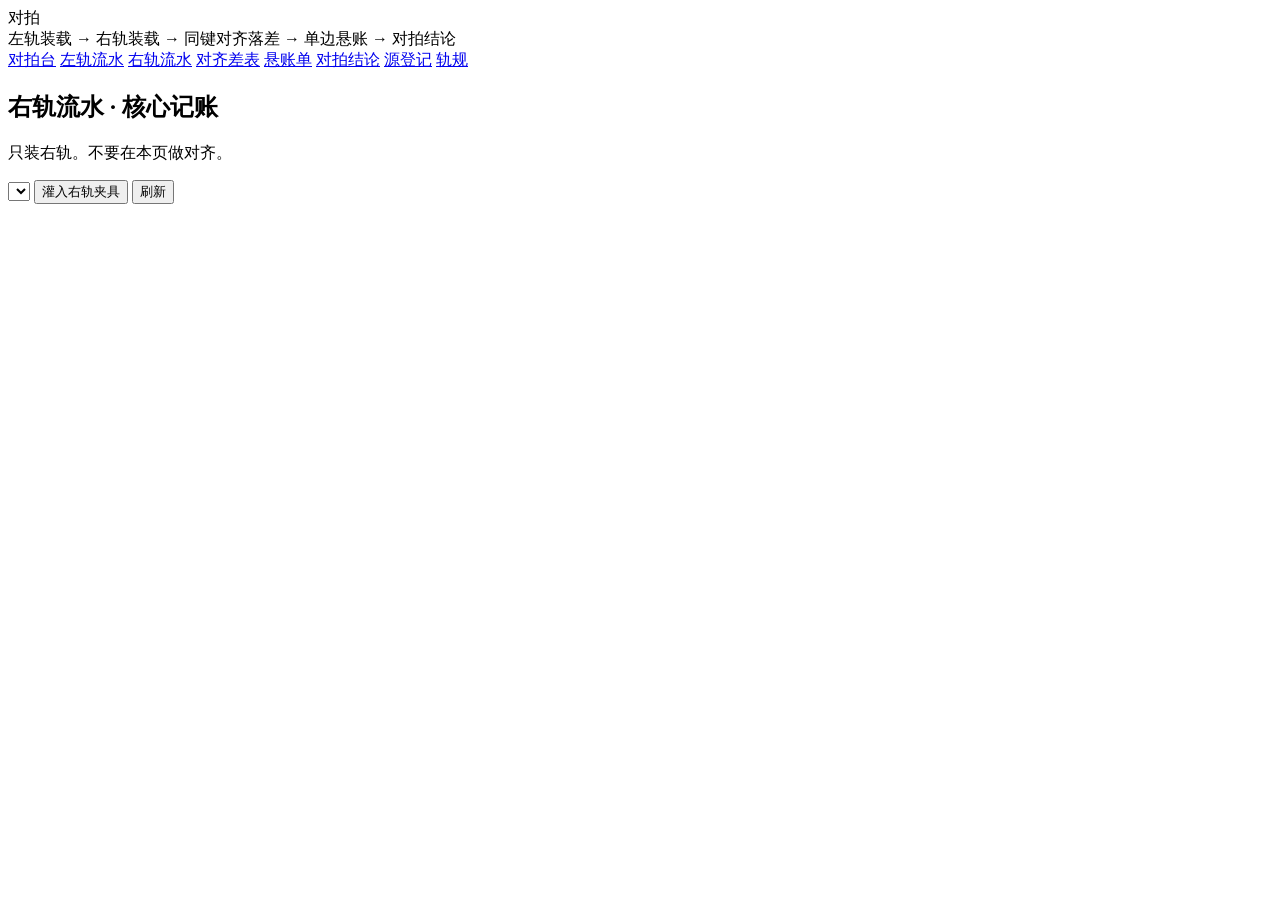
==== backend/app/static/右轨.html @ a8be343f "Initial snapshot for duet-20" ====
<!DOCTYPE html>
<html lang="zh-CN">
<head>
  <meta charset="utf-8"/>
  <meta name="viewport" content="width=device-width, initial-scale=1"/>
  <title>右轨流水 · 对拍</title>
  <link rel="stylesheet" href="/styles.css"/>
</head>
<body>
  <div class="壳">
    <header class="顶栏">
      <div class="顶左">
        <div class="牌名">对拍</div>
        <div class="牌骨">左轨装载 → 右轨装载 → 同键对齐落差 → 单边悬账 → 对拍结论</div>
      </div>
      <nav class="管线">
          <a href="/">对拍台</a>
          <a href="/左轨.html">左轨流水</a>
          <a href="/右轨.html" class="亮">右轨流水</a>
          <a href="/对齐差.html">对齐差表</a>
          <a href="/悬账单.html">悬账单</a>
          <a href="/对拍结论.html">对拍结论</a>
          <a href="/源登记.html">源登记</a>
          <a href="/轨规.html">轨规</a>
      </nav>
    </header>
    <main class="主">

      <section class="行卡">
        <h1>右轨流水 · 核心记账</h1>
        <p class="说明">只装右轨。不要在本页做对齐。</p>
        <div class="工具条">
          <select id="夹具"></select>
          <button id="灌">灌入右轨夹具</button>
          <button class="次" id="刷">刷新</button>
        </div>
        <pre class="报" id="报"></pre>
      </section>
      <section class="行卡"><div id="表"></div></section>

    </main>
  </div>
  <script src="/common.js"></script>
  <script>
(async () => {
  const fixtures = (await get("/api/夹具")).filter(x => x.includes("右"));
  const sel = document.getElementById("夹具");
  sel.innerHTML = fixtures.map(f => `<option value="${f}">${f}</option>`).join("") || '<option value="右轨样例">右轨样例</option>';
  const paint = async () => {
    const rows = await get("/api/右轨");
    document.getElementById("表").innerHTML = 表(
      ["事件编号","业务键","金额分","源键","命运","事件时","批次"],
      rows,
      r => `<td>${r.事件编号}</td><td>${r.业务键}</td><td>${r.金额分}</td><td>${r.源键}</td><td>${徽(r.命运)}</td><td>${r.事件时}</td><td>${r.批次编号}</td>`
    );
  };
  await paint();
  document.getElementById("灌").onclick = async () => {
    const r = await post("/api/右轨/夹具/" + encodeURIComponent(sel.value));
    document.getElementById("报").textContent = JSON.stringify(r, null, 2);
    await paint();
  };
  document.getElementById("刷").onclick = paint;
})();
</script>
</body>
</html>
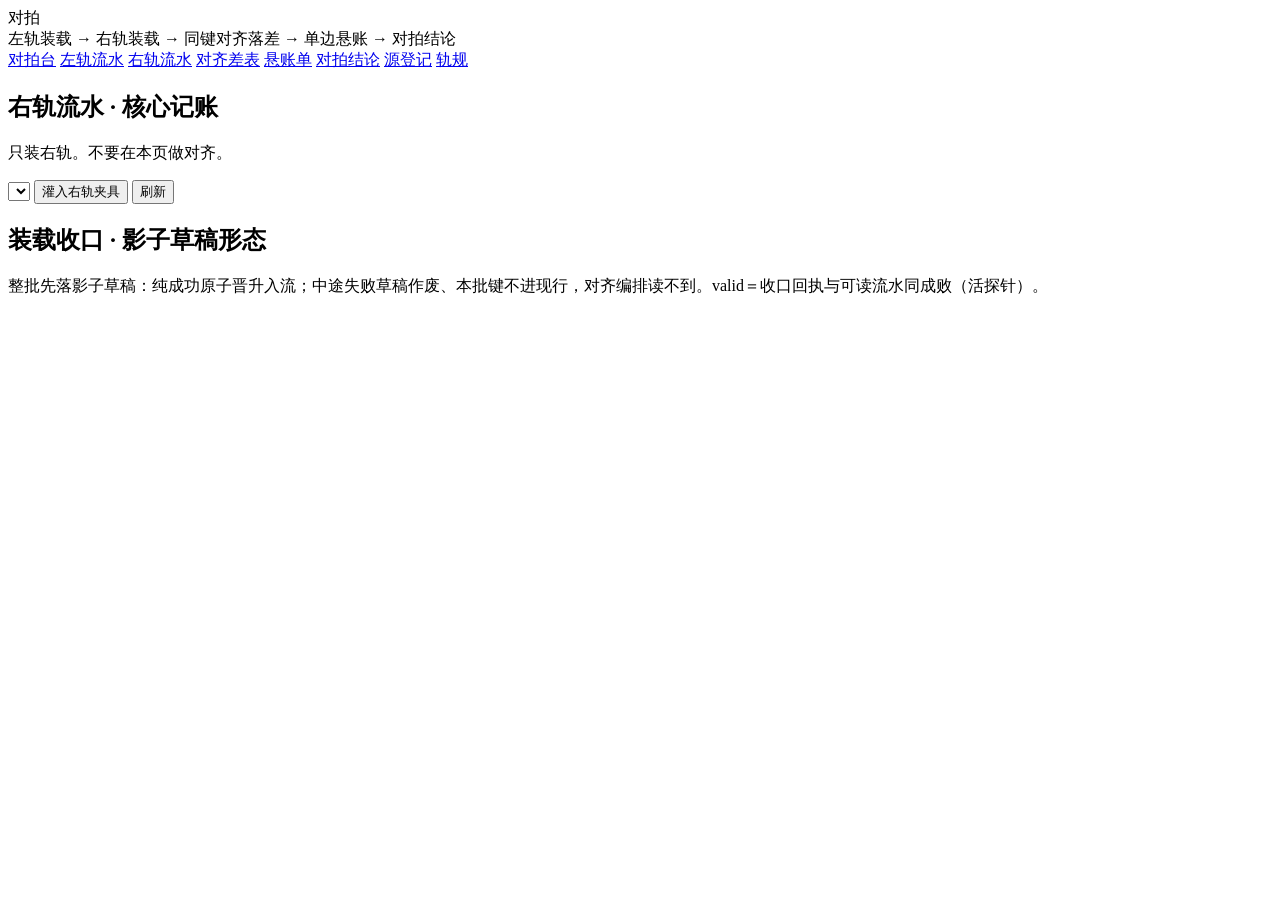
==== commit c949339c: "846461e9-b22c-407c-90e3-d5198abd2250 Co-authored-by: Cursor <cursoragent@cursor.com>" ====
--- a/backend/app/static/右轨.html
+++ b/backend/app/static/右轨.html
@@ -37,6 +37,11 @@
         <pre class="报" id="报"></pre>
       </section>
       <section class="行卡"><div id="表"></div></section>
+      <section class="行卡">
+        <h2>装载收口 · 影子草稿形态</h2>
+        <p class="说明">整批先落影子草稿：纯成功原子晋升入流；中途失败草稿作废、本批键不进现行，对齐编排读不到。valid＝收口回执与可读流水同成败（活探针）。</p>
+        <div id="收口"></div>
+      </section>
 
     </main>
   </div>
@@ -53,11 +58,19 @@
       rows,
       r => `<td>${r.事件编号}</td><td>${r.业务键}</td><td>${r.金额分}</td><td>${r.源键}</td><td>${徽(r.命运)}</td><td>${r.事件时}</td><td>${r.批次编号}</td>`
     );
+    const 收口 = await get("/api/装载收口?轨别=右");
+    document.getElementById("收口").innerHTML = 表(
+      ["批次编号","形态","成败","入流","跳过","驳回","现行本批行数","影子键","valid","时刻"],
+      收口,
+      r => `<td>${r.批次编号}</td><td>${r.形态标记}</td><td>${徽(r.成败)}</td><td>${r.入流}</td><td>${r.跳过}</td><td>${r.驳回}</td>
+        <td>${r.现行本批行数}</td><td>${r.影子键}</td><td>${徽(r.valid)}</td><td>${r.时刻}</td>`
+    );
   };
   await paint();
   document.getElementById("灌").onclick = async () => {
     const r = await post("/api/右轨/夹具/" + encodeURIComponent(sel.value));
-    document.getElementById("报").textContent = JSON.stringify(r, null, 2);
+    const 收口 = r.批次编号 ? await get("/api/装载收口/" + encodeURIComponent(r.批次编号)) : null;
+    document.getElementById("报").textContent = JSON.stringify({回执: r, 收口}, null, 2);
     await paint();
   };
   document.getElementById("刷").onclick = paint;
